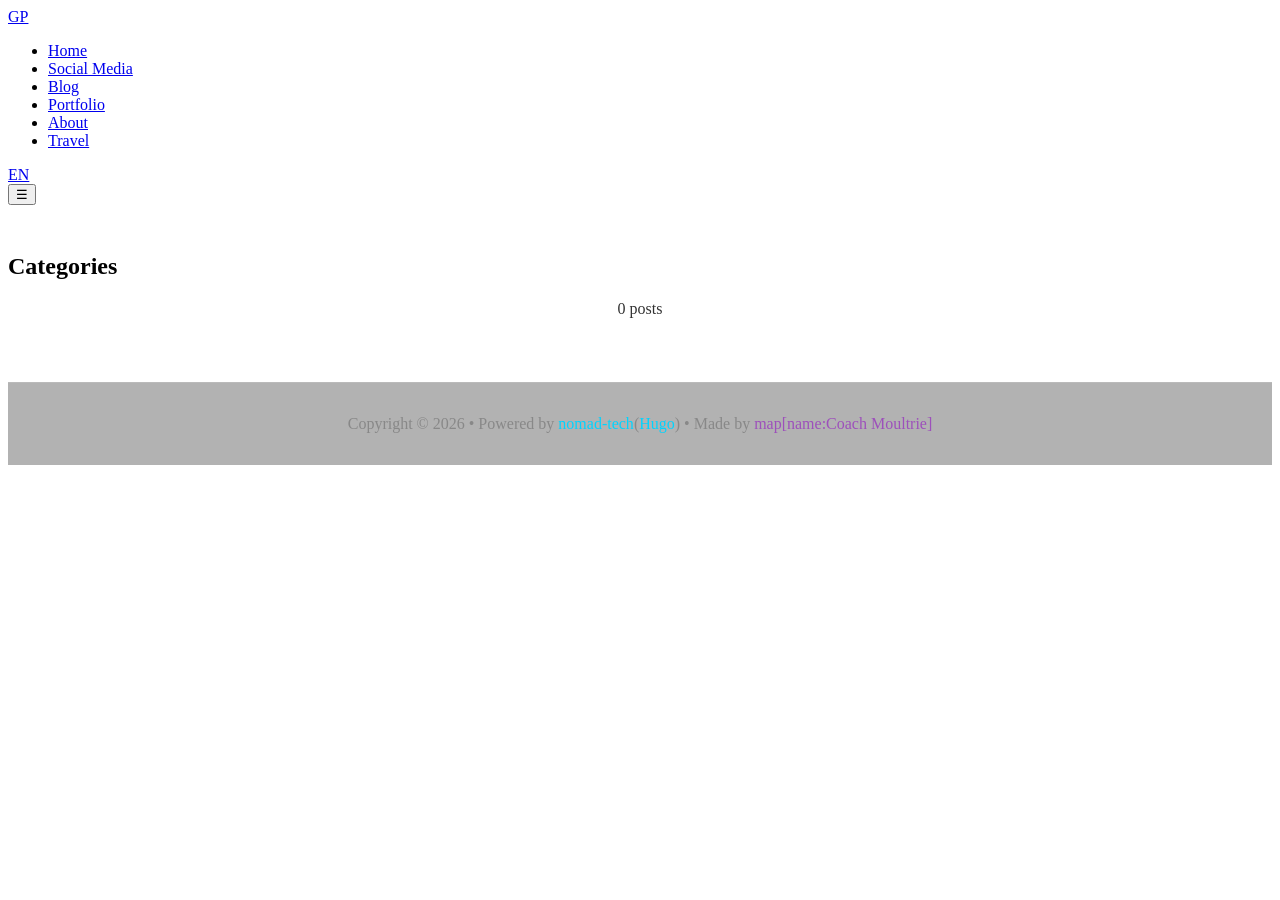
==== public/categories/index.html @ b135186c "One small step for Gopher, one giant leap for Gopher kind" ====
<!DOCTYPE html>
<html lang="en">
<head><script src="/livereload.js?mindelay=10&amp;v=2&amp;port=1313&amp;path=livereload" data-no-instant defer></script>
    <meta charset="UTF-8">
    <meta name="viewport" content="width=device-width, initial-scale=1.0">
    


<title>Categories | Coach Moultrie</title>
<meta name="description" content="Personal site and portfolio">


<meta property="og:title" content="Categories | Coach Moultrie">
<meta property="og:description" content="Personal site and portfolio">
<meta property="og:type" content="website">
<meta property="og:url" content="http://localhost:1313/categories/">
<meta property="og:site_name" content="Coach Moultrie">


<meta name="twitter:card" content="summary">
<meta name="twitter:title" content="Categories | Coach Moultrie">
<meta name="twitter:description" content="Personal site and portfolio">


<script type="application/ld+json">
{
  "@context": "https://schema.org",
  "@type": "WebPage",
  "name": "Categories | Coach Moultrie",
  "url": "http:\/\/localhost:1313\/categories\/",
  
}
</script>
    

<link rel="stylesheet" href="/scss/main.min.a045342f62854cc4b1811229f4cd0ada7fa20440394c522a48f84c604d027419.css" integrity="sha256-oEU0L2KFTMSxgRIp9M0K2n&#43;iBEA5TFIqSPhMYE0CdBk=">



<script src="/js/main.min.c9b33a38dbdedfcbe97920636476ef6d59299434186c5c321a3a660014b1cd01.js" integrity="sha256-ybM6ONve38vpeSBjZHbvbVkplDQYbFwyGjpmABSxzQE=" defer></script>
    
</head>
<body>
    <div class="particles" id="particles"></div>
    <nav role="navigation" aria-label="Main navigation">
    <div class="container">
        <div class="nav-container">
            <a href="http://localhost:1313/" class="logo" aria-label="Coach Moultrie - Home">GP</a>
            <ul class="nav-links" id="nav-menu">
                <li><a href="http://localhost:1313/" aria-current="false">Home</a></li>
                <li><a href="http://localhost:1313/social/" aria-current="false">Social Media</a></li>
                <li><a href="http://localhost:1313/posts/" aria-current="false">Blog</a></li>
                <li><a href="http://localhost:1313/portfolio/" aria-current="false">Portfolio</a></li>
                <li><a href="http://localhost:1313/about/" aria-current="false">About</a></li>
                <li><a href="http://localhost:1313/travel/" aria-current="false">Travel</a></li>
            </ul>
            <div class="lang-switcher" role="group" aria-label="Language selection">
                
                <a href="http://localhost:1313/en/" 
                   class="lang-link active" 
                   aria-label="Switch to " 
                   aria-current="true">EN</a>
                
            </div>
            <button class="mobile-menu-btn" aria-expanded="false" aria-controls="nav-menu" aria-label="Toggle navigation menu">☰</button>
        </div>
    </div>
</nav>
    <main id="main" role="main">
        
<section class="content-section" style="display: block; margin-top: 3rem;">
    <div class="container">
        <h2>Categories</h2>
        <p style="text-align: center; opacity: 0.8; margin-bottom: 2rem;">0 posts</p>
        
        <div class="blog-posts">
            
            
        </div>
        
        
    </div>
</section>

    </main>
    <footer style="background: rgba(0, 0, 0, 0.3); padding: 2rem 0; margin-top: 4rem; text-align: center; border-top: 1px solid rgba(255, 255, 255, 0.1);">
    <div class="container">
        <p style="color: #888; margin: 0;">
            Copyright © 2026 • Powered by <a href="https://github.com/m03315/nomad-tech" target="_blank" style="color: #00d4ff; text-decoration: none;">nomad-tech</a>(<a href="https://gohugo.io" target="_blank" style="color: #00d4ff; text-decoration: none;">Hugo</a>) • 
            Made by <a href="https://github.com/m03315" target="_blank" style="color: #9d50bb; text-decoration: none;">map[name:Coach Moultrie]</a>
        </p>
    </div>
</footer>
</body>
</html>
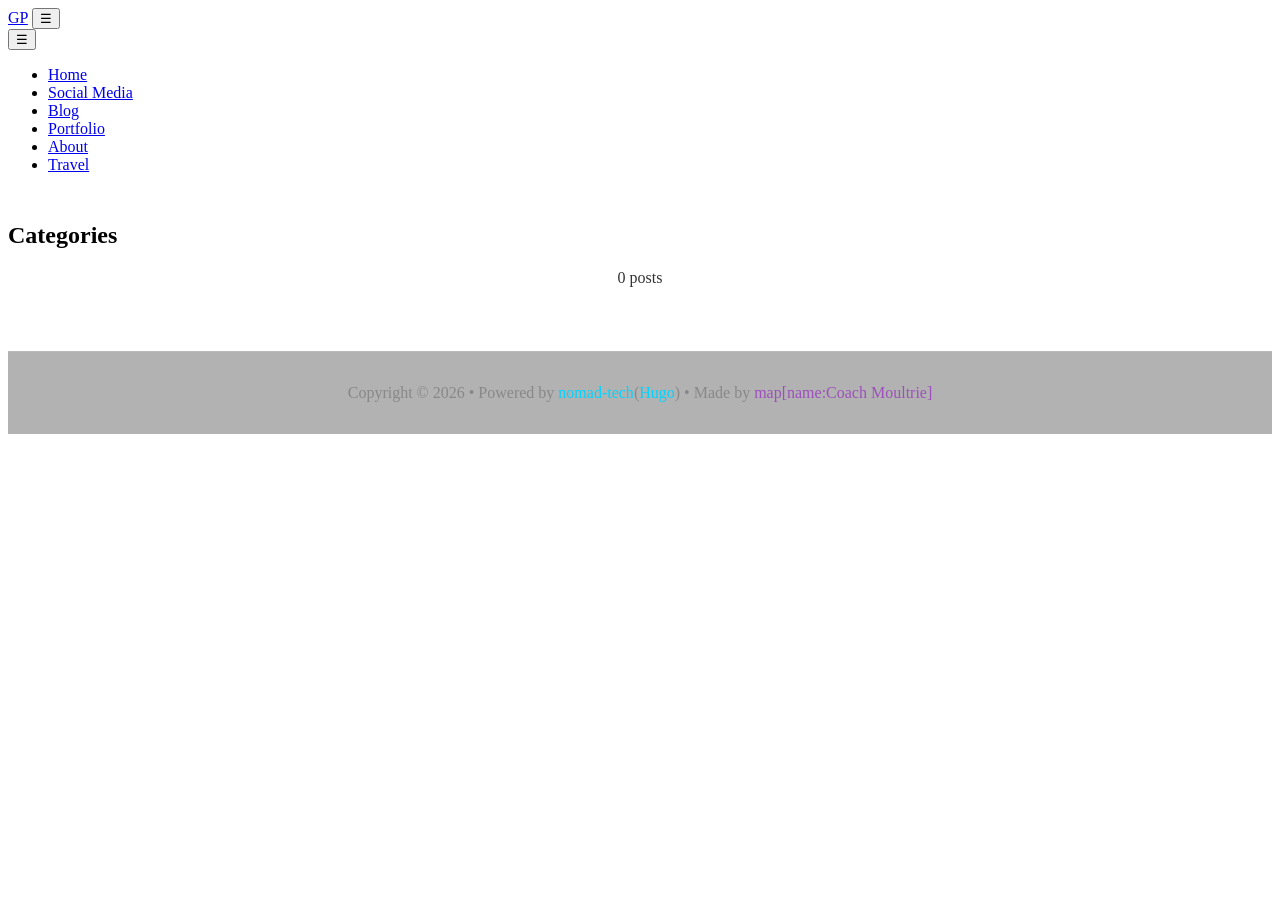
==== commit 1b7f2ae6: "fixing hamburger logo slide 3" ====
--- a/public/categories/index.html
+++ b/public/categories/index.html
@@ -37,35 +37,64 @@
 
 
 
-<script src="/js/main.min.c9b33a38dbdedfcbe97920636476ef6d59299434186c5c321a3a660014b1cd01.js" integrity="sha256-ybM6ONve38vpeSBjZHbvbVkplDQYbFwyGjpmABSxzQE=" defer></script>
+  
+  <link rel="stylesheet" href="/scss/custom.min.8291cb238272ca5ee1a19e0dd4703a5035973084b12ab76672b834dc8bb29904.css" integrity="sha256-gpHLI4Jyyl7hoZ4N1HA6UDWXMISxKrdmcrg03IuymQQ=">
+
     
 </head>
 <body>
     <div class="particles" id="particles"></div>
-    <nav role="navigation" aria-label="Main navigation">
+    
+<link rel="stylesheet" href="/scss/custom.css">
+
+<nav role="navigation" aria-label="Main navigation">
     <div class="container">
         <div class="nav-container">
+            
             <a href="http://localhost:1313/" class="logo" aria-label="Coach Moultrie - Home">GP</a>
-            <ul class="nav-links" id="nav-menu">
-                <li><a href="http://localhost:1313/" aria-current="false">Home</a></li>
-                <li><a href="http://localhost:1313/social/" aria-current="false">Social Media</a></li>
-                <li><a href="http://localhost:1313/posts/" aria-current="false">Blog</a></li>
-                <li><a href="http://localhost:1313/portfolio/" aria-current="false">Portfolio</a></li>
-                <li><a href="http://localhost:1313/about/" aria-current="false">About</a></li>
-                <li><a href="http://localhost:1313/travel/" aria-current="false">Travel</a></li>
-            </ul>
-            <div class="lang-switcher" role="group" aria-label="Language selection">
-                
-                <a href="http://localhost:1313/en/" 
-                   class="lang-link active" 
-                   aria-label="Switch to " 
-                   aria-current="true">EN</a>
-                
+
+            
+            <button class="hamburger-btn header-trigger" id="hamburger-toggle" aria-expanded="false" aria-controls="nav-menu" aria-label="Open navigation menu">
+                ☰
+            </button>
+
+            
+            <div class="nav-dropdown" id="nav-menu">
+                <div class="drawer-header">
+                    
+                    <button class="hamburger-btn drawer-trigger" id="hamburger-close" aria-label="Close navigation menu">
+                        ☰
+                    </button>
+                </div>
+
+                <ul class="nav-links">
+                    <li><a href="http://localhost:1313/" aria-current="false">Home</a></li>
+                    <li><a href="http://localhost:1313/social/" aria-current="false">Social Media</a></li>
+                    <li><a href="http://localhost:1313/posts/" aria-current="false">Blog</a></li>
+                    <li><a href="http://localhost:1313/portfolio/" aria-current="false">Portfolio</a></li>
+                    <li><a href="http://localhost:1313/about/" aria-current="false">About</a></li>
+                    <li><a href="http://localhost:1313/travel/" aria-current="false">Travel</a></li>
+                </ul>
             </div>
-            <button class="mobile-menu-btn" aria-expanded="false" aria-controls="nav-menu" aria-label="Toggle navigation menu">☰</button>
         </div>
     </div>
 </nav>
+
+<script>
+  document.addEventListener('DOMContentLoaded', function () {
+    const toggleBtn = document.getElementById('hamburger-toggle');
+    const closeBtn = document.getElementById('hamburger-close');
+    const menu = document.getElementById('nav-menu');
+
+    function toggleMenu() {
+      const isOpen = menu.classList.toggle('active');
+      if (toggleBtn) toggleBtn.setAttribute('aria-expanded', isOpen);
+    }
+
+    if (toggleBtn) toggleBtn.addEventListener('click', toggleMenu);
+    if (closeBtn) closeBtn.addEventListener('click', toggleMenu);
+  });
+</script>
     <main id="main" role="main">
         
 <section class="content-section" style="display: block; margin-top: 3rem;">
